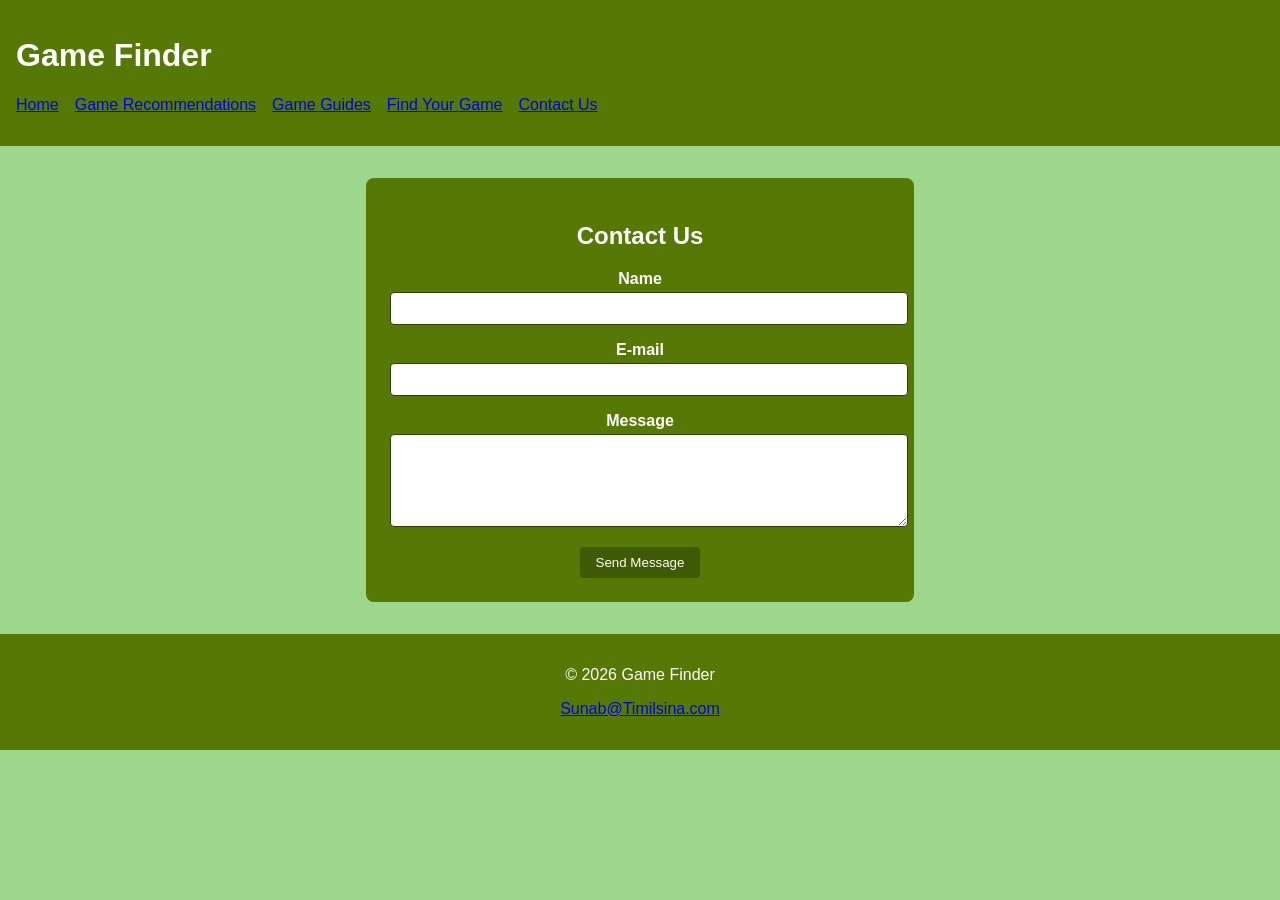
==== contact.html @ 7df25068 "Add files via upload Initial upload of project files" ====
<!DOCTYPE html>
<html lang="en">
    <head>
        <meta charset="UTF-8">
        <title>Contact Us</title>
        <link rel="stylesheet" href="project.css">
    </head>
    <body>
        <header class="header-area">
            <h1>Game Finder</h1>
            <nav class="nav-area">
                <ul>
                    <li><a href="index.html">Home</a></li>
                    <li><a href="recommendations.html">Game Recommendations</a></li>
                    <li><a href="guides.html">Game Guides</a></li>
                    <li><a href="finder.html">Find Your Game</a></li>
                    <li><a href="contact.html">Contact Us</a></li>
                </ul>
            </nav>
        </header>

        <main>
            <section class="form-area">
                <h2>Contact Us</h2>
                <form method="post" action="https://webdevbasics.net/scripts/demo.php">
                    <label for="name">Name</label>
                    <input id="name" name="name" type="text" required>

                    <label for="email">E-mail</label>
                    <input id="email" name="email" type="email" required>

                    <label for="message">Message</label>
                    <textarea id="message" name="message" rows="5" required></textarea>

                    <button type="submit">Send Message</button>
                </form>
            </section>
        </main>

        <footer class="footer-area">
            <p>&copy; 2026 Game Finder</p>
            <a href="mailto:Sunab@Timilsina.com">Sunab@Timilsina.com</a></p>
        </footer>
    </body>
</html>
---- project.css ----
/* This is the style for all pages. */
body{
    font-family: Arial, sans-serif;
    background-color: #2ba90575;
    color: #ffffff;
    margin: 0;
}

/* Header */
.header-area {
    background-color: #567805;
    padding: 1rem;
}

/* Navigation */
.nav-area ul {
    list-style: none;
    display: flex;
    gap: 1rem;
    padding: 0;
}

/* footer */
.footer-area {
    background-color: #567805;
    padding: 1rem;
    text-align: center;
}

/* Table Styling */
.game-table {
    width: 90%;
    margin: 2rem auto;
    border-collapse: collapse;
    background-color: #567805;
    color: #ffffff;
}

/* Header cells */
.game-table th {
    background-color: #3F5A04;
    padding: 12px;
    border: 1px solid #2E4003;
    text-align: center;
    font-weight: bold;
}

/* Data cells */
.game-table td {
    padding: 12px;
    border: 1px solid #2E4003;
    text-align: center;
}

/* Alternative row color */
.game-table tr:nth-child(even) {
    background-color: #4C6D05;
}

.game-table th,
.game-table td {
    color: #ffffff;
}

/* Makes table responsive */
@media (max-width: 600px) {
    .game-table {
        font-size: 0.8rem;
    }
}

.form-area {
    width: 90%;
    max-width: 500px;
    margin: 2rem auto;
    background-color: #567805;
    padding: 1.5rem;
    border-radius: 8px;
    text-align: center;
    display: flex;
    flex-direction: column;
    justify-content: center;
}

.form-area label {
    display: block;
    margin-bottom: 0.25rem;
    font-weight: bold;
}

.form-area input,
.form-area textarea {
    width: 100%;
    padding: 0.5rem;
    margin-bottom: 1rem;
    border-radius: 4px;
    border: 1px solid #2E4003;
    font-family: Arial, sans-serif;
}

.form-area button {
    padding: 0.5rem 1rem;
    border-radius: 4px;
    border: none;
    background-color: #3F5A04;
    color: #ffffff;
    cursor: pointer;
}

.form-area button:hover {
    background-color: #2E4003;
}

@media (max-width: 600px) {
    .form-area {
        width: 95%;
    }
}
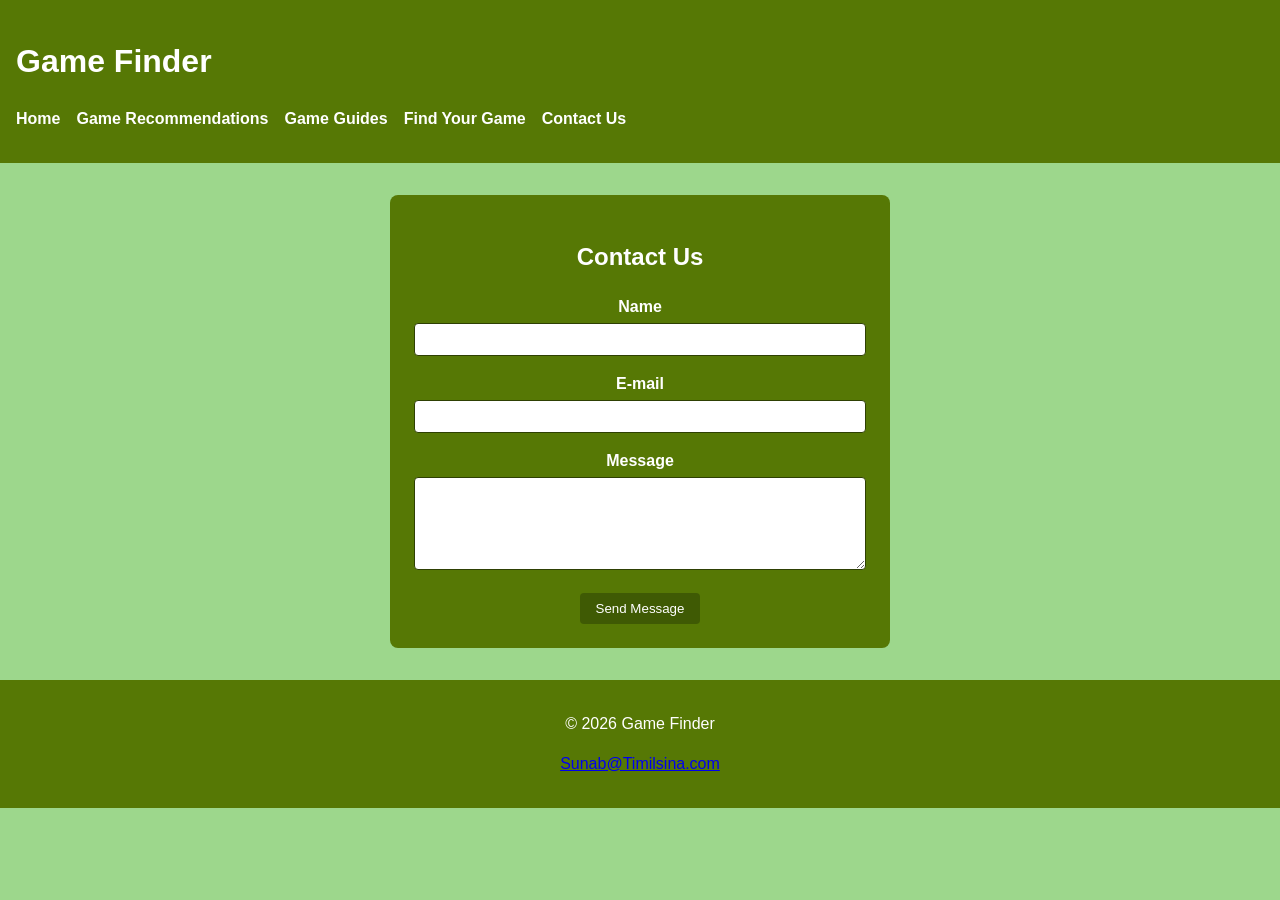
==== commit 13be719a: "Add viewport meta tag to contact.html Added viewport meta tag for responsive design." ====
--- a/contact.html
+++ b/contact.html
@@ -2,6 +2,7 @@
 <html lang="en">
     <head>
         <meta charset="UTF-8">
+        <meta name="viewport" content="width=device-width, initial-scale=1.0">
         <title>Contact Us</title>
         <link rel="stylesheet" href="project.css">
     </head>
@@ -42,4 +43,4 @@
             <a href="mailto:Sunab@Timilsina.com">Sunab@Timilsina.com</a></p>
         </footer>
     </body>
-</html>+</html>
--- a/project.css
+++ b/project.css
@@ -1,9 +1,15 @@
+/* Global Reset for Better Responsiveness */
+* {
+    box-sizing: border-box;
+}
+
 /* This is the style for all pages. */
 body{
     font-family: Arial, sans-serif;
     background-color: #2ba90575;
     color: #ffffff;
     margin: 0;
+    line-height: 1.5;
 }
 
 /* Header */
@@ -18,6 +24,17 @@
     display: flex;
     gap: 1rem;
     padding: 0;
+    flex-wrap: wrap;
+}
+
+.nav-area a {
+    color: white;
+    text-decoration: none;
+    font-weight: bold;
+}
+
+.nav-area a:hover {
+    text-decoration: underline;
 }
 
 /* footer */
@@ -115,4 +132,48 @@
     .form-area {
         width: 95%;
     }
-}+}
+
+.gallery  {
+    width: 90%;
+    margin: 2rem auto;
+    text-align: center;
+}
+
+.gallery-grid {
+    display: grid;
+    grid-template-columns: repeat(auto-fit, minmax(150px, 1fr));
+    gap: 1rem;
+}
+
+.gallery-grid img {
+    width: 100%;
+    height: 180px;
+    object-fit: cover;
+    border-radius: 8px;
+    border: 2px solid #3F5A04;
+}
+
+details {
+    background-color: #567805;
+    padding: 1rem;
+    margin: 1rem 0;
+    border-radius: 6px;
+    border: 1px solid #3F5A04;
+}
+
+summary {
+    font-weight: bold;
+    cursor: pointer;
+    font-size: 1.1rem;
+}
+
+details p {
+    margin-top: 0.5rem;
+}
+
+img, video, iframe {
+    max-width: 100%;
+    height: auto;
+}
+    
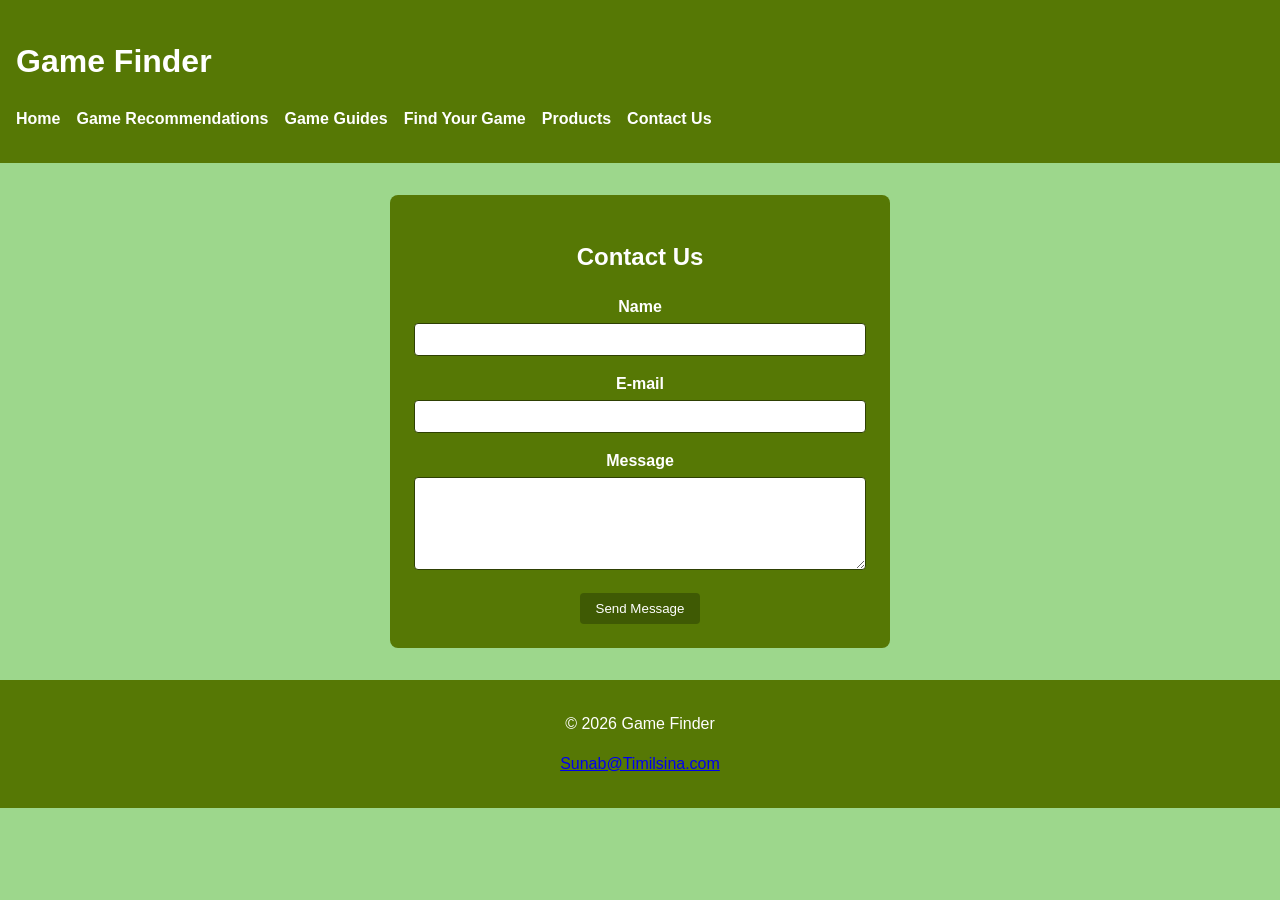
==== commit 0ad2c561: "Add Products link to navigation in contact.html Updated navigation to include a link to the Products" ====
--- a/contact.html
+++ b/contact.html
@@ -11,11 +11,12 @@
             <h1>Game Finder</h1>
             <nav class="nav-area">
                 <ul>
-                    <li><a href="index.html">Home</a></li>
-                    <li><a href="recommendations.html">Game Recommendations</a></li>
-                    <li><a href="guides.html">Game Guides</a></li>
-                    <li><a href="finder.html">Find Your Game</a></li>
-                    <li><a href="contact.html">Contact Us</a></li>
+                <li><a href="index.html">Home</a></li>
+                <li><a href="recommendations.html">Game Recommendations</a></li>
+                <li><a href="guides.html">Game Guides</a></li>
+                <li><a href="finder.html">Find Your Game</a></li>
+                <li><a href="products.html">Products</a></li>
+                <li><a href="contact.html">Contact Us</a></li>
                 </ul>
             </nav>
         </header>
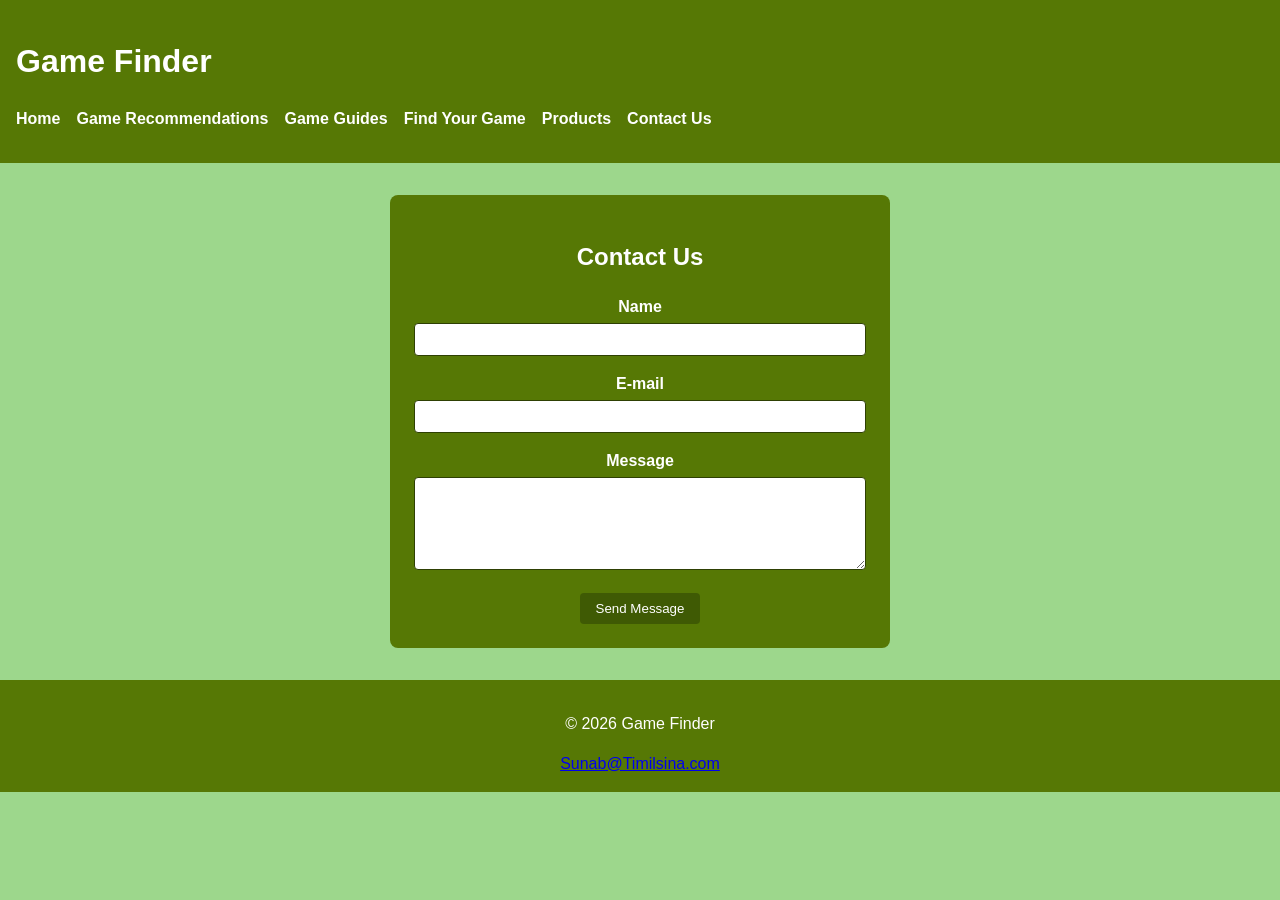
==== commit eb9270a7: "Fix HTML encoding issues in contact.html" ====
--- a/contact.html
+++ b/contact.html
@@ -3,6 +3,7 @@
     <head>
         <meta charset="UTF-8">
         <meta name="viewport" content="width=device-width, initial-scale=1.0">
+        <meta name="description" content="Contact Game Finder with questions, feedback, or support requests. We're here to help you find the perfect game.">
         <title>Contact Us</title>
         <link rel="stylesheet" href="project.css">
     </head>
@@ -24,7 +25,7 @@
         <main>
             <section class="form-area">
                 <h2>Contact Us</h2>
-                <form method="post" action="https://webdevbasics.net/scripts/demo.php">
+                <form name="contactForm" method="post" action="https://webdevbasics.net/scripts/demo.php" onsubmit="return validateForm()">
                     <label for="name">Name</label>
                     <input id="name" name="name" type="text" required>
 
@@ -41,7 +42,28 @@
 
         <footer class="footer-area">
             <p>&copy; 2026 Game Finder</p>
-            <a href="mailto:Sunab@Timilsina.com">Sunab@Timilsina.com</a></p>
+            <a href="mailto:Sunab@Timilsina.com">Sunab@Timilsina.com</a>
         </footer>
+        <script>
+            function validateForm() {
+                let name = document.forms["contactForm"]["name"].value;
+                let email = document.forms["contactForm"]["email"].value;
+                let message = document.forms["contactForm"]["message"].value;
+                if (name === "") {
+                    alert("Please enter your name.");
+                    return false;
+                }
+                if (email === "") {
+                    alert("Please enter your email.");
+                    return false;
+                }
+                if (message === "") {
+                    alert("Please enter your message.");
+                    return false;
+                }
+                
+                return true;
+            }
+        </script>
     </body>
 </html>
--- a/project.css
+++ b/project.css
@@ -148,7 +148,7 @@
 
 .gallery-grid img {
     width: 100%;
-    height: 180px;
+    height: 500px;
     object-fit: cover;
     border-radius: 8px;
     border: 2px solid #3F5A04;
